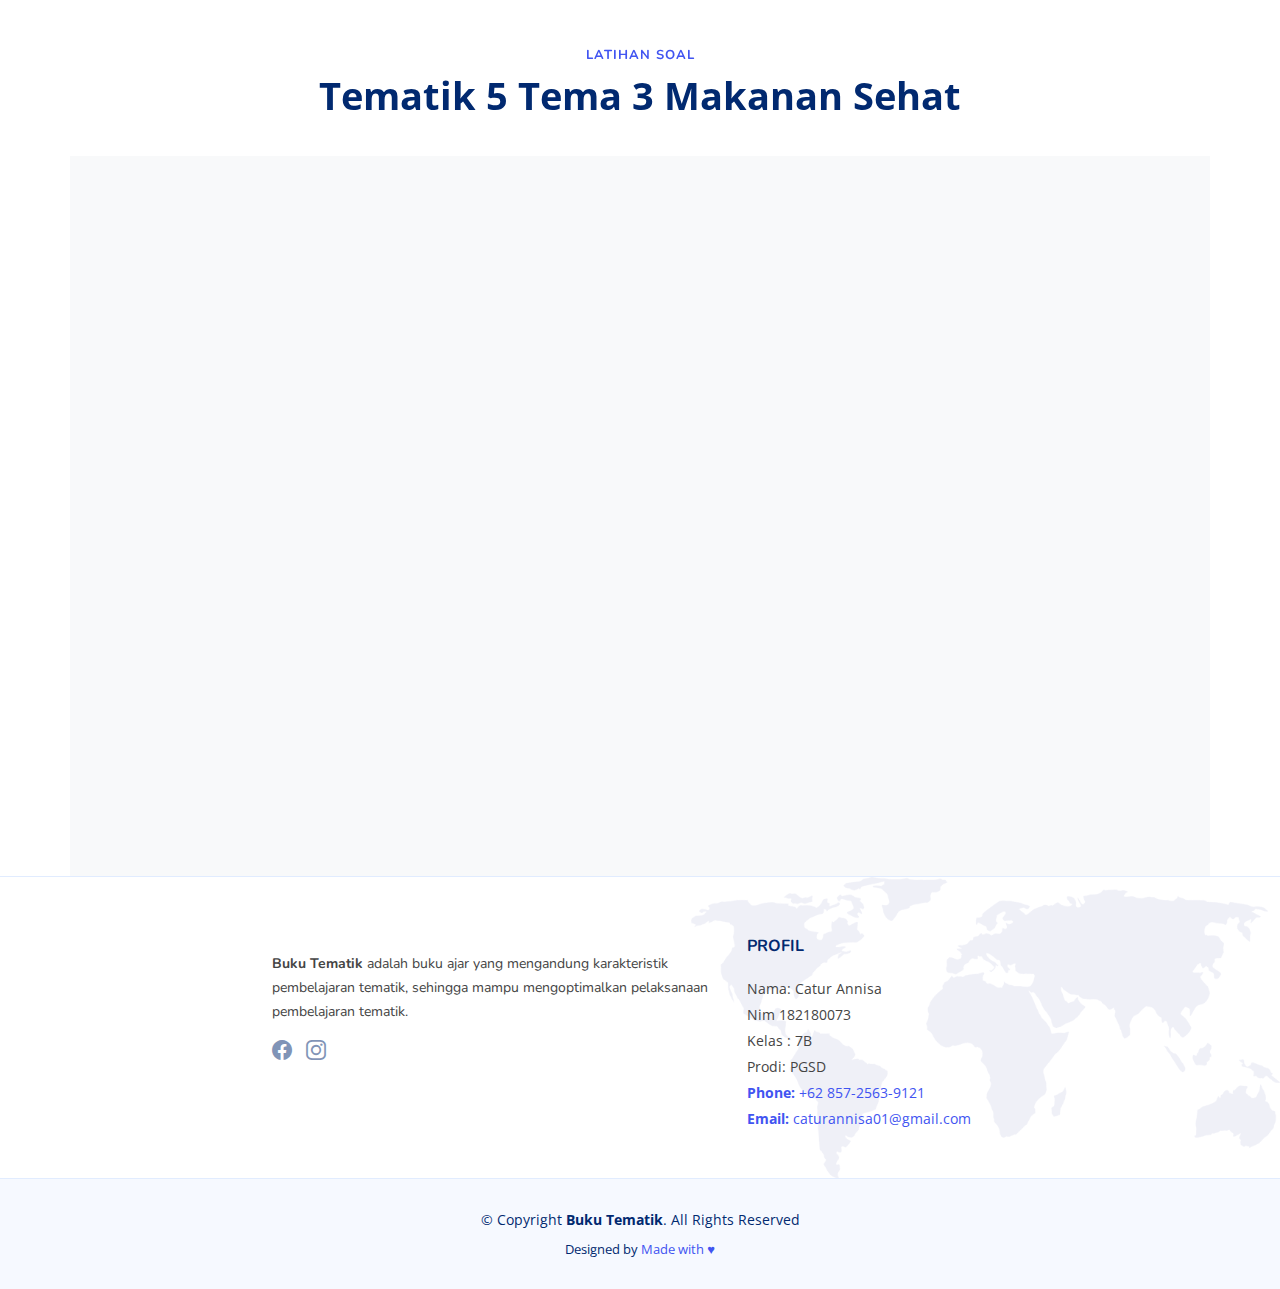
==== latihansoal.html @ 905b760d "s" ====
<!DOCTYPE html>
<html lang="en">

<head>
  <meta charset="utf-8">
  <meta content="width=device-width, initial-scale=1.0" name="viewport">

  <title>Tematik</title>
  <meta content="" name="description">

  <meta content="" name="keywords">

  <!-- Favicons -->
  <link href="assets/img/favicon.png" rel="icon">
  <link href="assets/img/apple-touch-icon.png" rel="apple-touch-icon">

  <!-- Google Fonts -->
  <link
    href="https://fonts.googleapis.com/css?family=Open+Sans:300,300i,400,400i,600,600i,700,700i|Nunito:300,300i,400,400i,600,600i,700,700i|Poppins:300,300i,400,400i,500,500i,600,600i,700,700i"
    rel="stylesheet">

  <!-- Vendor CSS Files -->
  <link href="assets/vendor/bootstrap/css/bootstrap.min.css" rel="stylesheet">
  <link href="assets/vendor/bootstrap-icons/bootstrap-icons.css" rel="stylesheet">
  <link href="assets/vendor/aos/aos.css" rel="stylesheet">
  <link href="assets/vendor/remixicon/remixicon.css" rel="stylesheet">
  <link href="assets/vendor/swiper/swiper-bundle.min.css" rel="stylesheet">
  <link href="assets/vendor/glightbox/css/glightbox.min.css" rel="stylesheet">

  <!-- Template Main CSS File -->
  <link href="assets/css/style.css" rel="stylesheet">

</head>

<body data-bs-spy="scroll" data-bs-target="#navbar" data-bs-offset="100">

  <!-- ======= Header ======= -->
  <header id="header" class="header fixed-top">
    <div class="container-fluid container-xl d-flex align-items-center justify-content-between">

      <a href="index.html" class="logo d-flex align-items-center">
        <img src="assets/img/kelas belajar tematik.png" alt="">
      </a>
      <nav id="navbar" class="navbar">
        <i class="bi bi-list mobile-nav-toggle"></i>
      </nav><!-- .navbar -->

    </div>
  </header><!-- End Header -->

 <!-- ======= F.A.Q Section ======= -->

  <div class="container mt-5" data-aos="fade-up">
    <header class="section-header">
      <h2>Latihan Soal</h2>
      <p>Tematik 5 Tema 3 Makanan Sehat</p>
    </header>

    <div class="row d-flex justify-content-center bg-light">

      <iframe allow="autoplay" height="720" src="https://docs.google.com/document/d/e/2PACX-1vTogCQNlXoYKREtLju9Kaz93o73DiU58y4vg4C5ys77BfVB3TDNh-ZRzrjs6kM1Vg/pub?embedded=true" width="640"></iframe>
  
    </div>


    </div>

  </div>

</section><!-- End F.A.Q Section -->



   



  <!-- ======= Footer ======= -->
  <footer id="footer" class="footer">

    <div class="footer-top">
      <div class="container">
        <div class="row gy-4 d-flex justify-content-center">
          <div class="col-lg-5 col-md-12 footer-info">
            <a href="index.html" class="logo d-flex align-items-center">
              <img src="assets/img/kelas belajar tematik.png" alt="">
            </a>
            <p><span style="font-weight: 700;">Buku Tematik </span>adalah buku ajar yang mengandung karakteristik pembelajaran tematik, sehingga mampu mengoptimalkan pelaksanaan pembelajaran tematik.</p>
            <div class="social-links mt-3">
              <a href="#" class="facebook"><i
                  class="bi bi-facebook"></i></a>
              <a href="#" class="instagram"><i
                  class="bi bi-instagram bx bxl-instagram"></i></a>
            </div>
          </div>

          <div class="col-lg-3 col-md-12 footer-contact text-center text-md-start">
            <h4>Profil</h4>
            <div class="col-lg-6 d-flex align-items-center" data-aos="zoom-out" data-aos-delay="200">
              <img src="assets/img/pp.jpg" class="img-fluid" alt="">
            </div>
            <p>
              Nama: Catur Annisa<br>
Nim 182180073<br>
Kelas : 7B<br>
Prodi: PGSD<br>
              <a href="tel:+62 85643605881"><strong>Phone:</strong> +62 857-2563-9121<br></a>
              <a href="mailto:umpwr@gmail.com"><strong>Email:</strong> caturannisa01@gmail.com<br></a>
            </p>

          </div>


        </div>
      </div>
    </div>

    <div class="container">
      <div class="copyright">
        &copy; Copyright <strong><span>Buku Tematik</span></strong>. All Rights Reserved
      </div>
      <div class="credits">
        Designed by <a href="#">Made with ♥︎</a>
      </div>
    </div>
  </footer><!-- End Footer -->
  <a href="#" class="back-to-top d-flex align-items-center justify-content-center"><i
      class="bi bi-arrow-up-short"></i></a>

  <!-- Vendor JS Files -->
  <script src="assets/vendor/bootstrap/js/bootstrap.bundle.js"></script>
  <script src="assets/vendor/aos/aos.js"></script>
  <script src="assets/vendor/php-email-form/validate.js"></script>
  <script src="assets/vendor/swiper/swiper-bundle.min.js"></script>
  <script src="assets/vendor/purecounter/purecounter.js"></script>
  <script src="assets/vendor/isotope-layout/isotope.pkgd.min.js"></script>
  <script src="assets/vendor/glightbox/js/glightbox.min.js"></script>

  <!-- Template Main JS File -->
  <script src="assets/js/main.js"></script>

</body>

</html>
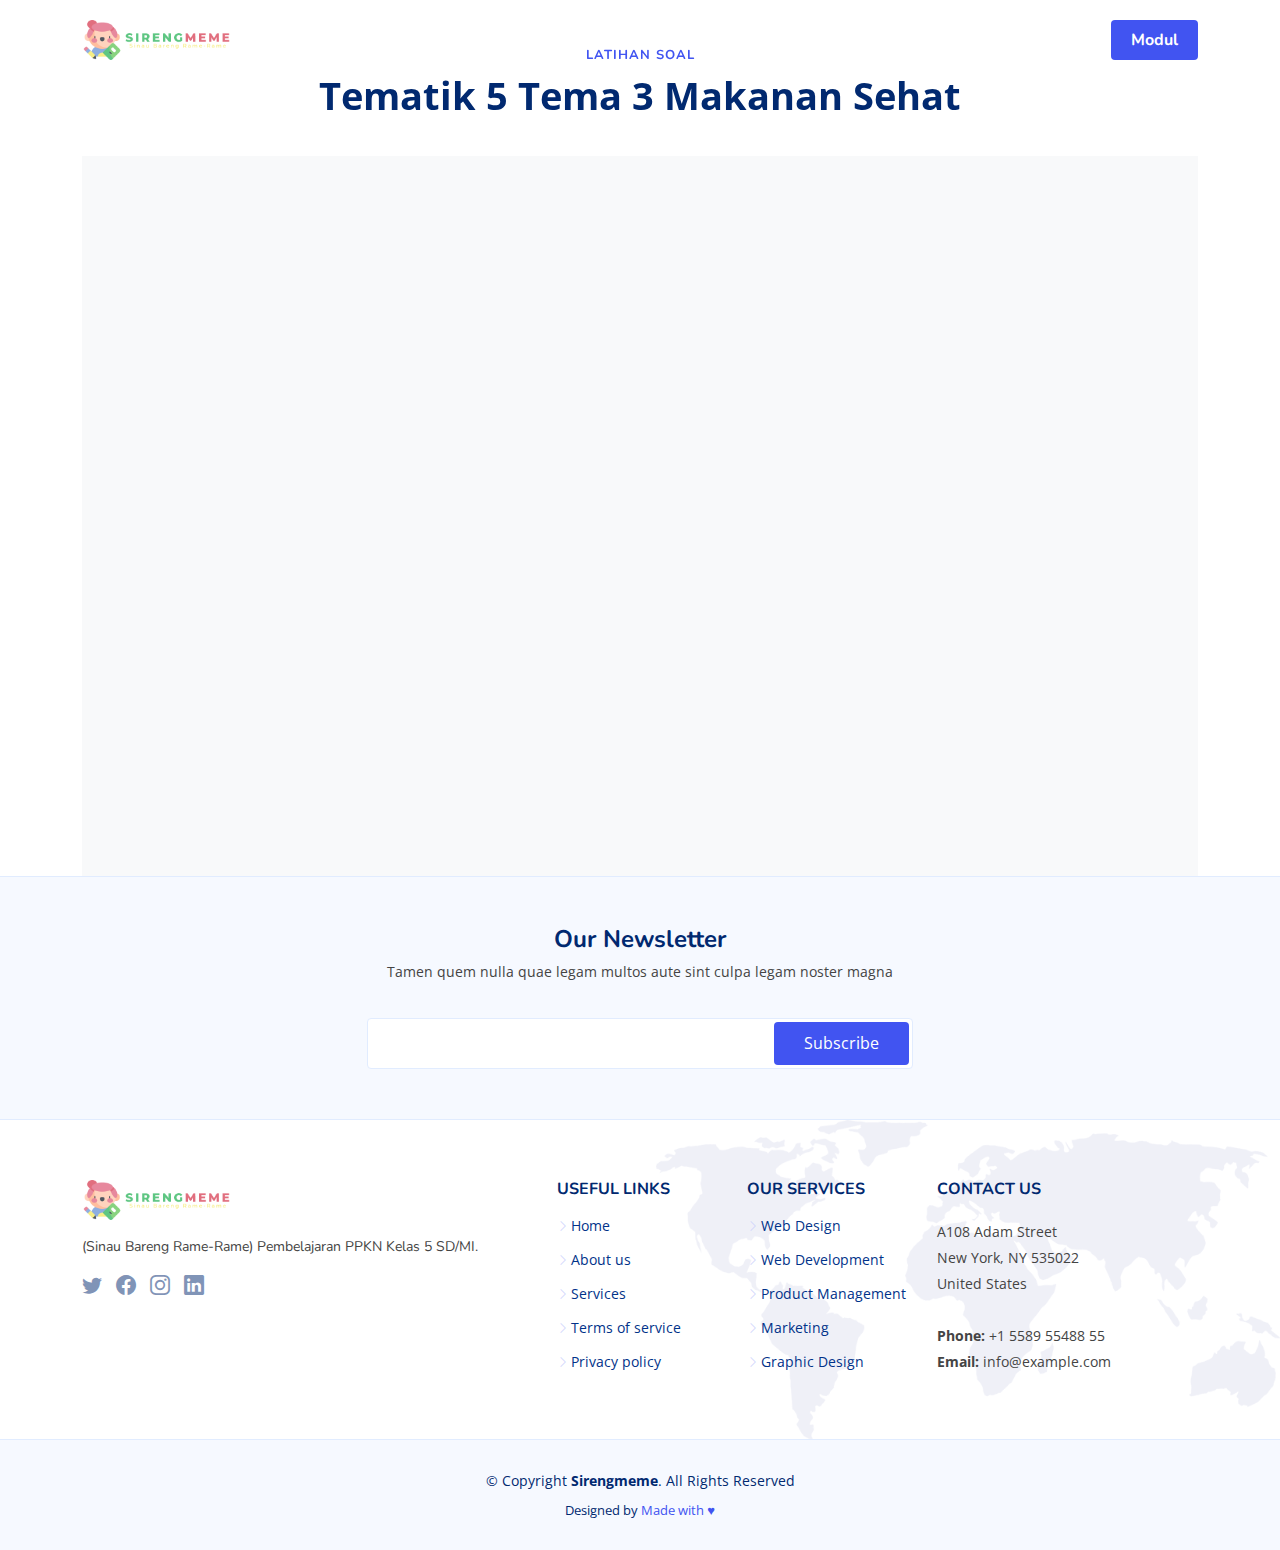
==== commit 85e9125c: "edu\" ====
--- a/latihansoal.html
+++ b/latihansoal.html
@@ -39,9 +39,13 @@
     <div class="container-fluid container-xl d-flex align-items-center justify-content-between">
 
       <a href="index.html" class="logo d-flex align-items-center">
-        <img src="assets/img/kelas belajar tematik.png" alt="">
+        <img src="assets/img/logo.png" alt="">
       </a>
+
       <nav id="navbar" class="navbar">
+        <ul>
+          <li><a class="getstarted scrollto" href="/modul2.html">Modul</a></li>
+        </ul>
         <i class="bi bi-list mobile-nav-toggle"></i>
       </nav><!-- .navbar -->
 
@@ -55,12 +59,9 @@
       <h2>Latihan Soal</h2>
       <p>Tematik 5 Tema 3 Makanan Sehat</p>
     </header>
-
-    <div class="row d-flex justify-content-center bg-light">
-
+    <div class="d-flex justify-content-center bg-light">
       <iframe allow="autoplay" height="720" src="https://docs.google.com/document/d/e/2PACX-1vTogCQNlXoYKREtLju9Kaz93o73DiU58y4vg4C5ys77BfVB3TDNh-ZRzrjs6kM1Vg/pub?embedded=true" width="640"></iframe>
-  
-    </div>
+  </div>
 
 
     </div>
@@ -78,38 +79,71 @@
   <!-- ======= Footer ======= -->
   <footer id="footer" class="footer">
 
+    <div class="footer-newsletter">
+      <div class="container">
+        <div class="row justify-content-center">
+          <div class="col-lg-12 text-center">
+            <h4>Our Newsletter</h4>
+            <p>Tamen quem nulla quae legam multos aute sint culpa legam noster magna</p>
+          </div>
+          <div class="col-lg-6">
+            <form action="" method="post">
+              <input type="email" name="email"><input type="submit" value="Subscribe">
+            </form>
+          </div>
+        </div>
+      </div>
+    </div>
+
     <div class="footer-top">
       <div class="container">
-        <div class="row gy-4 d-flex justify-content-center">
+        <div class="row gy-4">
           <div class="col-lg-5 col-md-12 footer-info">
             <a href="index.html" class="logo d-flex align-items-center">
-              <img src="assets/img/kelas belajar tematik.png" alt="">
+              <img src="assets/img/logo.png" alt="">
             </a>
-            <p><span style="font-weight: 700;">Buku Tematik </span>adalah buku ajar yang mengandung karakteristik pembelajaran tematik, sehingga mampu mengoptimalkan pelaksanaan pembelajaran tematik.</p>
+            <p>(Sinau Bareng Rame-Rame) Pembelajaran PPKN Kelas 5 SD/MI.</p>
             <div class="social-links mt-3">
-              <a href="#" class="facebook"><i
-                  class="bi bi-facebook"></i></a>
-              <a href="#" class="instagram"><i
-                  class="bi bi-instagram bx bxl-instagram"></i></a>
+              <a href="#" class="twitter"><i class="bi bi-twitter"></i></a>
+              <a href="#" class="facebook"><i class="bi bi-facebook"></i></a>
+              <a href="#" class="instagram"><i class="bi bi-instagram"></i></a>
+              <a href="#" class="linkedin"><i class="bi bi-linkedin"></i></a>
             </div>
           </div>
 
+          <div class="col-lg-2 col-6 footer-links">
+            <h4>Useful Links</h4>
+            <ul>
+              <li><i class="bi bi-chevron-right"></i> <a href="#">Home</a></li>
+              <li><i class="bi bi-chevron-right"></i> <a href="#">About us</a></li>
+              <li><i class="bi bi-chevron-right"></i> <a href="#">Services</a></li>
+              <li><i class="bi bi-chevron-right"></i> <a href="#">Terms of service</a></li>
+              <li><i class="bi bi-chevron-right"></i> <a href="#">Privacy policy</a></li>
+            </ul>
+          </div>
+
+          <div class="col-lg-2 col-6 footer-links">
+            <h4>Our Services</h4>
+            <ul>
+              <li><i class="bi bi-chevron-right"></i> <a href="#">Web Design</a></li>
+              <li><i class="bi bi-chevron-right"></i> <a href="#">Web Development</a></li>
+              <li><i class="bi bi-chevron-right"></i> <a href="#">Product Management</a></li>
+              <li><i class="bi bi-chevron-right"></i> <a href="#">Marketing</a></li>
+              <li><i class="bi bi-chevron-right"></i> <a href="#">Graphic Design</a></li>
+            </ul>
+          </div>
+
           <div class="col-lg-3 col-md-12 footer-contact text-center text-md-start">
-            <h4>Profil</h4>
-            <div class="col-lg-6 d-flex align-items-center" data-aos="zoom-out" data-aos-delay="200">
-              <img src="assets/img/pp.jpg" class="img-fluid" alt="">
-            </div>
+            <h4>Contact Us</h4>
             <p>
-              Nama: Catur Annisa<br>
-Nim 182180073<br>
-Kelas : 7B<br>
-Prodi: PGSD<br>
-              <a href="tel:+62 85643605881"><strong>Phone:</strong> +62 857-2563-9121<br></a>
-              <a href="mailto:umpwr@gmail.com"><strong>Email:</strong> caturannisa01@gmail.com<br></a>
+              A108 Adam Street <br>
+              New York, NY 535022<br>
+              United States <br><br>
+              <strong>Phone:</strong> +1 5589 55488 55<br>
+              <strong>Email:</strong> info@example.com<br>
             </p>
 
           </div>
-
 
         </div>
       </div>
@@ -117,10 +151,14 @@
 
     <div class="container">
       <div class="copyright">
-        &copy; Copyright <strong><span>Buku Tematik</span></strong>. All Rights Reserved
+        &copy; Copyright <strong><span>Sirengmeme</span></strong>. All Rights Reserved
       </div>
       <div class="credits">
-        Designed by <a href="#">Made with ♥︎</a>
+        <!-- All the links in the footer should remain intact. -->
+        <!-- You can delete the links only if you purchased the pro version. -->
+        <!-- Licensing information: https://bootstrapmade.com/license/ -->
+        <!-- Purchase the pro version with working PHP/AJAX contact form: https://bootstrapmade.com/flexstart-bootstrap-startup-template/ -->
+        Designed by <a href="/index.html">Made with ♥︎</a>
       </div>
     </div>
   </footer><!-- End Footer -->
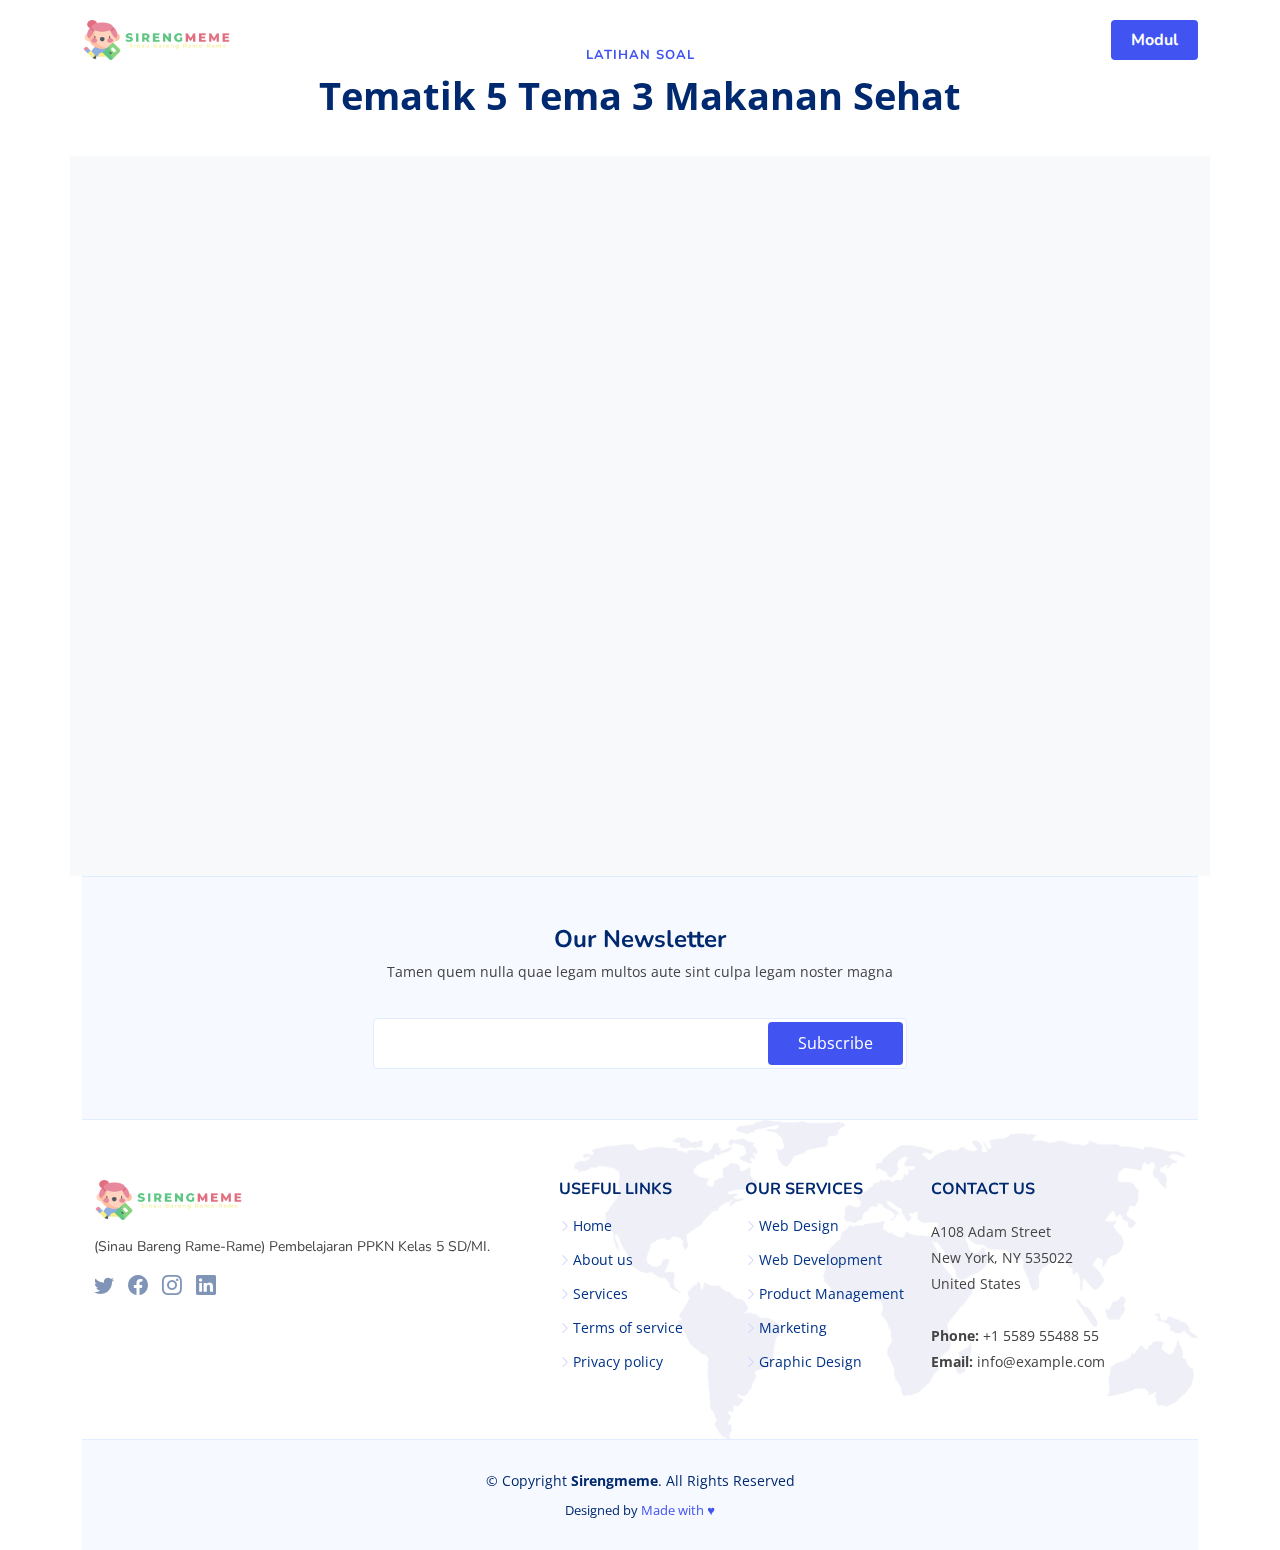
==== commit 8b273065: "t" ====
--- a/latihansoal.html
+++ b/latihansoal.html
@@ -59,15 +59,11 @@
       <h2>Latihan Soal</h2>
       <p>Tematik 5 Tema 3 Makanan Sehat</p>
     </header>
-    <div class="d-flex justify-content-center bg-light">
-      <iframe allow="autoplay" height="720" src="https://docs.google.com/document/d/e/2PACX-1vTogCQNlXoYKREtLju9Kaz93o73DiU58y4vg4C5ys77BfVB3TDNh-ZRzrjs6kM1Vg/pub?embedded=true" width="640"></iframe>
+  <div class="row d-flex justify-content-center bg-light">
+    <div class="row d-flex justify-content-center bg-light">
+      <iframe allow="autoplay" height="720" src="https://drive.google.com/file/d/1r79m2qFSIzOLsfP6QQJBRKeCezVOmqAy/preview" width="640"></iframe>
+    </div>
   </div>
-
-
-    </div>
-
-  </div>
-
 </section><!-- End F.A.Q Section -->
 
 
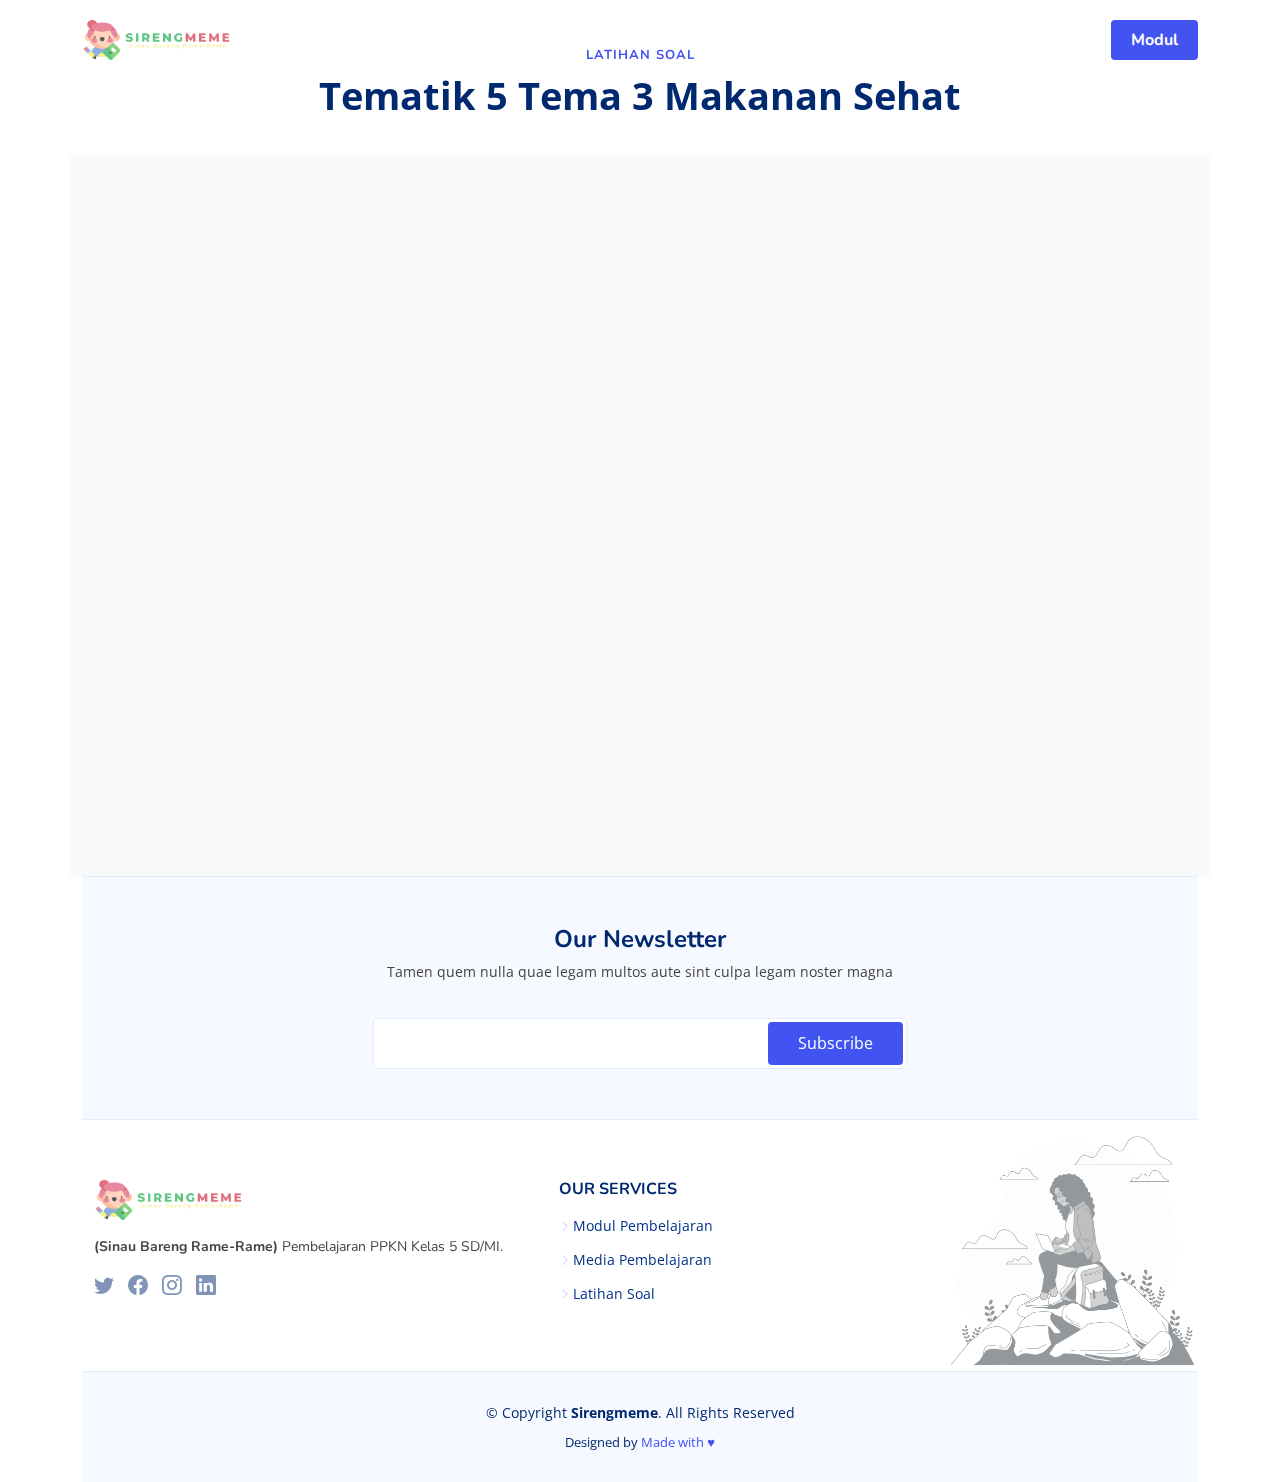
==== commit 9b8c3e2c: "d" ====
--- a/latihansoal.html
+++ b/latihansoal.html
@@ -68,9 +68,6 @@
 
 
 
-   
-
-
 
   <!-- ======= Footer ======= -->
   <footer id="footer" class="footer">
@@ -98,7 +95,7 @@
             <a href="index.html" class="logo d-flex align-items-center">
               <img src="assets/img/logo.png" alt="">
             </a>
-            <p>(Sinau Bareng Rame-Rame) Pembelajaran PPKN Kelas 5 SD/MI.</p>
+            <p><b>(Sinau Bareng Rame-Rame)</b> Pembelajaran PPKN Kelas 5 SD/MI.</p>
             <div class="social-links mt-3">
               <a href="#" class="twitter"><i class="bi bi-twitter"></i></a>
               <a href="#" class="facebook"><i class="bi bi-facebook"></i></a>
@@ -107,38 +104,14 @@
             </div>
           </div>
 
-          <div class="col-lg-2 col-6 footer-links">
-            <h4>Useful Links</h4>
-            <ul>
-              <li><i class="bi bi-chevron-right"></i> <a href="#">Home</a></li>
-              <li><i class="bi bi-chevron-right"></i> <a href="#">About us</a></li>
-              <li><i class="bi bi-chevron-right"></i> <a href="#">Services</a></li>
-              <li><i class="bi bi-chevron-right"></i> <a href="#">Terms of service</a></li>
-              <li><i class="bi bi-chevron-right"></i> <a href="#">Privacy policy</a></li>
-            </ul>
-          </div>
 
           <div class="col-lg-2 col-6 footer-links">
             <h4>Our Services</h4>
             <ul>
-              <li><i class="bi bi-chevron-right"></i> <a href="#">Web Design</a></li>
-              <li><i class="bi bi-chevron-right"></i> <a href="#">Web Development</a></li>
-              <li><i class="bi bi-chevron-right"></i> <a href="#">Product Management</a></li>
-              <li><i class="bi bi-chevron-right"></i> <a href="#">Marketing</a></li>
-              <li><i class="bi bi-chevron-right"></i> <a href="#">Graphic Design</a></li>
+              <li><i class="bi bi-chevron-right"></i> <a href="/modul2.html">Modul Pembelajaran</a></li>
+              <li><i class="bi bi-chevron-right"></i> <a href="/media.html">Media Pembelajaran</a></li>
+              <li><i class="bi bi-chevron-right"></i> <a href="/latihansoal.html">Latihan Soal</a></li>
             </ul>
-          </div>
-
-          <div class="col-lg-3 col-md-12 footer-contact text-center text-md-start">
-            <h4>Contact Us</h4>
-            <p>
-              A108 Adam Street <br>
-              New York, NY 535022<br>
-              United States <br><br>
-              <strong>Phone:</strong> +1 5589 55488 55<br>
-              <strong>Email:</strong> info@example.com<br>
-            </p>
-
           </div>
 
         </div>
@@ -158,6 +131,7 @@
       </div>
     </div>
   </footer><!-- End Footer -->
+
   <a href="#" class="back-to-top d-flex align-items-center justify-content-center"><i
       class="bi bi-arrow-up-short"></i></a>
 
